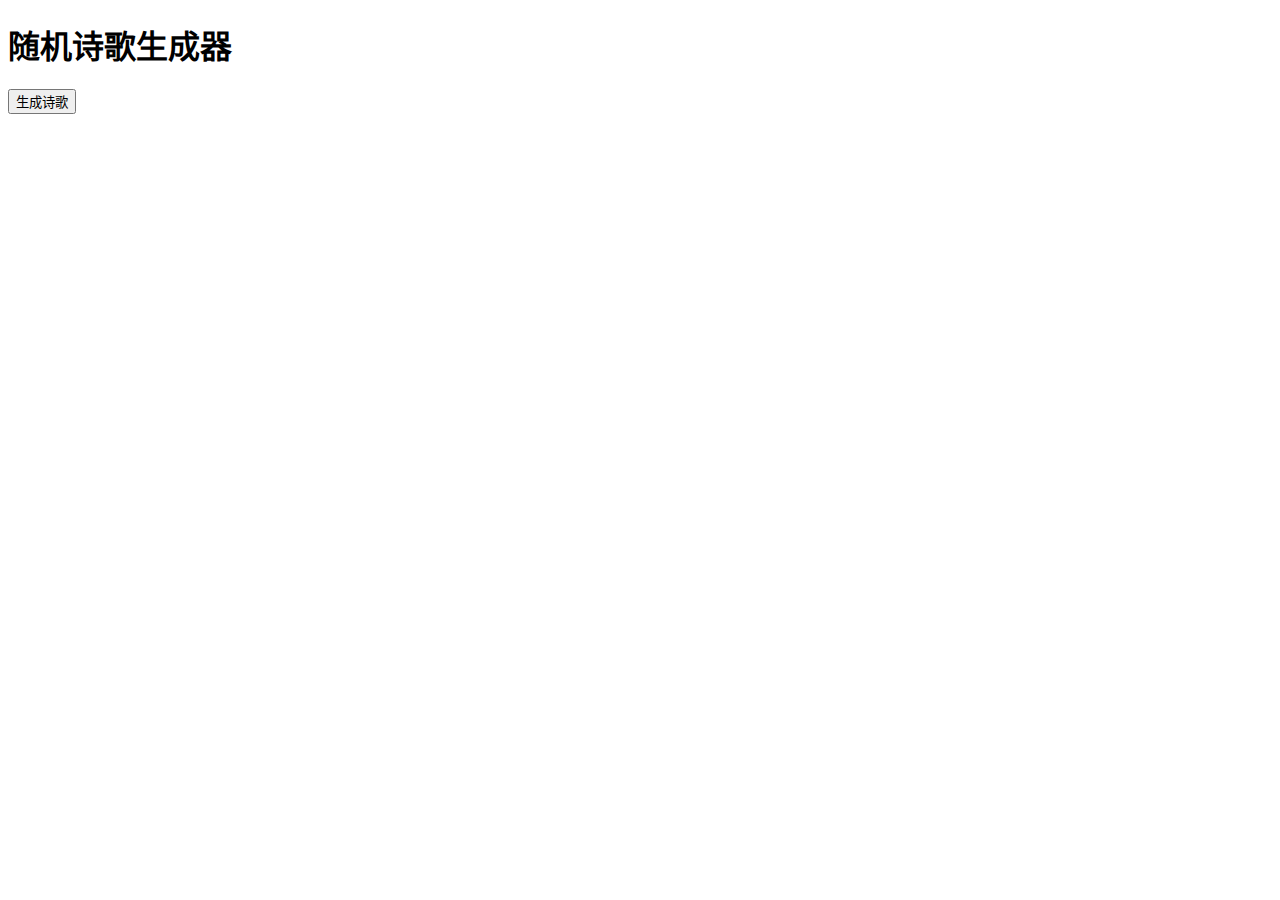
==== index.html @ b8ba09e7 "Update index.html" ====
<!DOCTYPE html>
   <html lang="zh-CN">
   <head>
       <meta charset="UTF-8">
       <meta name="viewport" content="width=device-width, initial-scale=1.0">
       <title>随机诗歌生成器</title>
       <link rel="stylesheet" href="styles.css">
   </head>
   <body>
       <div class="container">
           <h1>随机诗歌生成器</h1>
           <button id="generate-btn">生成诗歌</button>
           <div id="poem-display"></div>
       </div>
       <script src="script.js"></script>
   </body>
   </html>
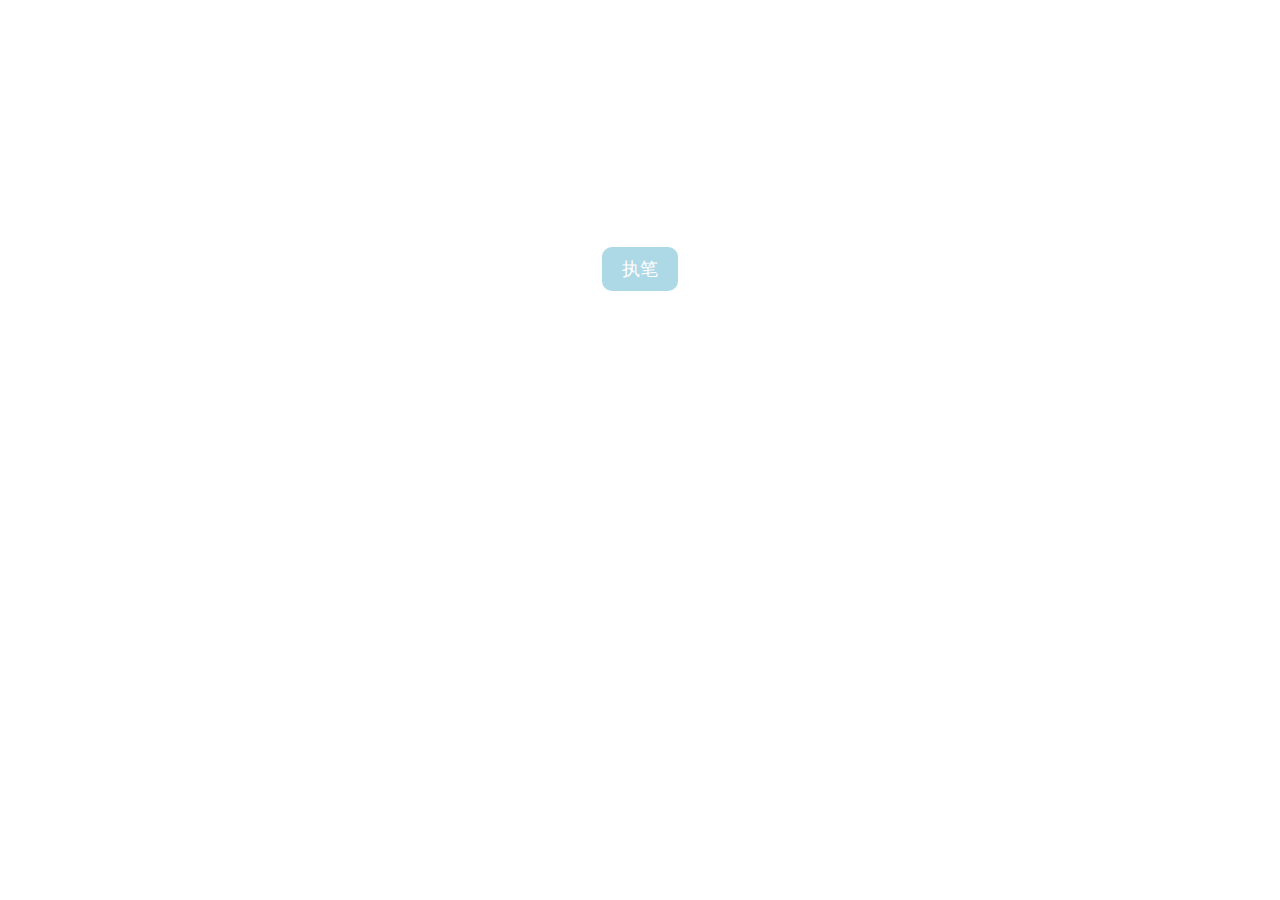
==== commit 74dcaf35: "Update index.html" ====
--- a/index.html
+++ b/index.html
@@ -1,17 +1,70 @@
 <!DOCTYPE html>
-   <html lang="zh-CN">
-   <head>
-       <meta charset="UTF-8">
-       <meta name="viewport" content="width=device-width, initial-scale=1.0">
-       <title>随机诗歌生成器</title>
-       <link rel="stylesheet" href="styles.css">
-   </head>
-   <body>
-       <div class="container">
-           <h1>随机诗歌生成器</h1>
-           <button id="generate-btn">生成诗歌</button>
-           <div id="poem-display"></div>
-       </div>
-       <script src="script.js"></script>
-   </body>
-   </html>
+<html lang="en" dir="ltr">
+  <head>
+    <meta charset="utf-8">
+    <title>无尽诗</title>
+    <style>
+      h1.intro {
+        color: white;
+        font-size: 50px;
+        font-style: oblique;
+        font-weight: normal;
+        text-align: center;
+      }
+
+      h2.intro1 {
+        color: white;
+        font-size: 30px;
+        font-weight: lighter;
+        text-align: center;
+      }
+
+      h3.intro2 {
+        color: white;
+        font-size: 20px;
+        font-weight: lighter;
+        text-align: center;
+      }
+
+      body {
+        background-image: url('photos/界面.JPG');
+        background-size: cover;
+      }
+
+      button {
+        display: block;
+        margin: auto;
+        padding: 10px 20px;
+        font-size: 18px;
+        color: white;
+        background-color: lightblue;
+        border-radius: 10px;
+        border-style: hidden;
+      }
+
+      button:hover {
+        background-color: blue;
+      }
+    </style>
+  </head>
+  <body>
+    <div class="container">
+      <h1 class="intro">无 尽 诗</h1>
+      <h2 class="intro1">幸会，陌生旅人</h2>
+      <h3 class="intro2">——来缔造你的诗歌吧</h3>
+      <button onclick="poem()">执笔</button>
+    </div>
+
+    <script>
+      function poem() {
+        var response = prompt('可否告知你的名字？');
+          alert("好的，" + response + "，来写诗吧");
+          window.location.href = 'poem1.html';
+      }
+
+      function add(a, b) {
+        return a + b;
+      }
+    </script>
+  </body>
+</html>
